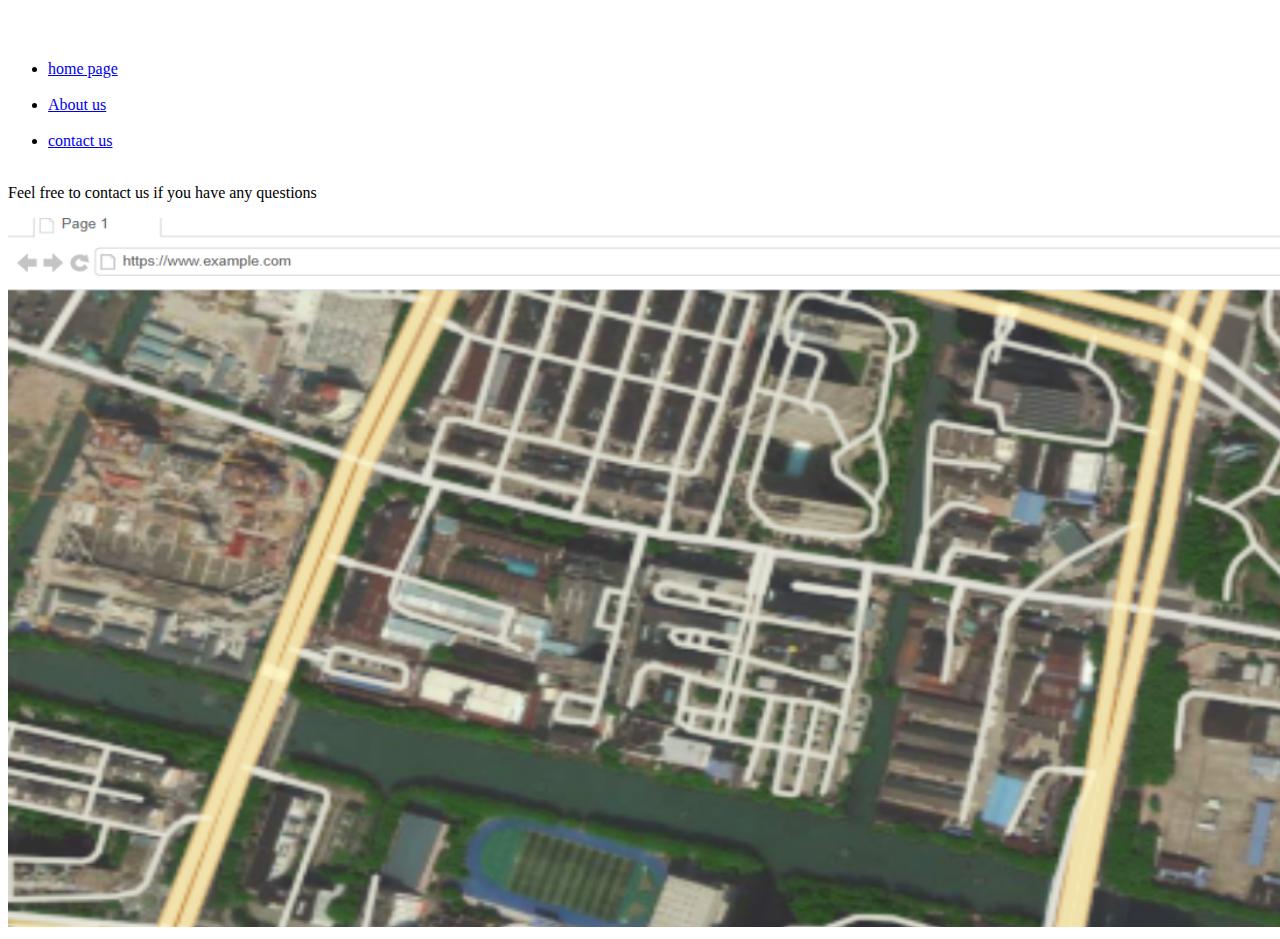
==== c.html @ 2a026365 "Add files via upload" ====
<!DOCTYPE html>
<html lang="en">
<head>
    <nav>
          <ul>
            <li><a href="index.html">home page</a></li>
            <li><a href="b.html">About us</a></li>
            <li><a href="c.html">contact us</a></li>
           </ul>
        </nav>
    <meta charset="UTF-8">
    <meta http-equiv="X-UA-Compatible" content="IE=edge">
    <meta name="viewport" content="width=device-width, initial-scale=1.0">
    <title>Document</title>
</head>
<body>
    <p>Feel free to contact us if you have any questions<p></p>
    <img src="j.png"  width="1500" height="709">
   
</body>
</html>
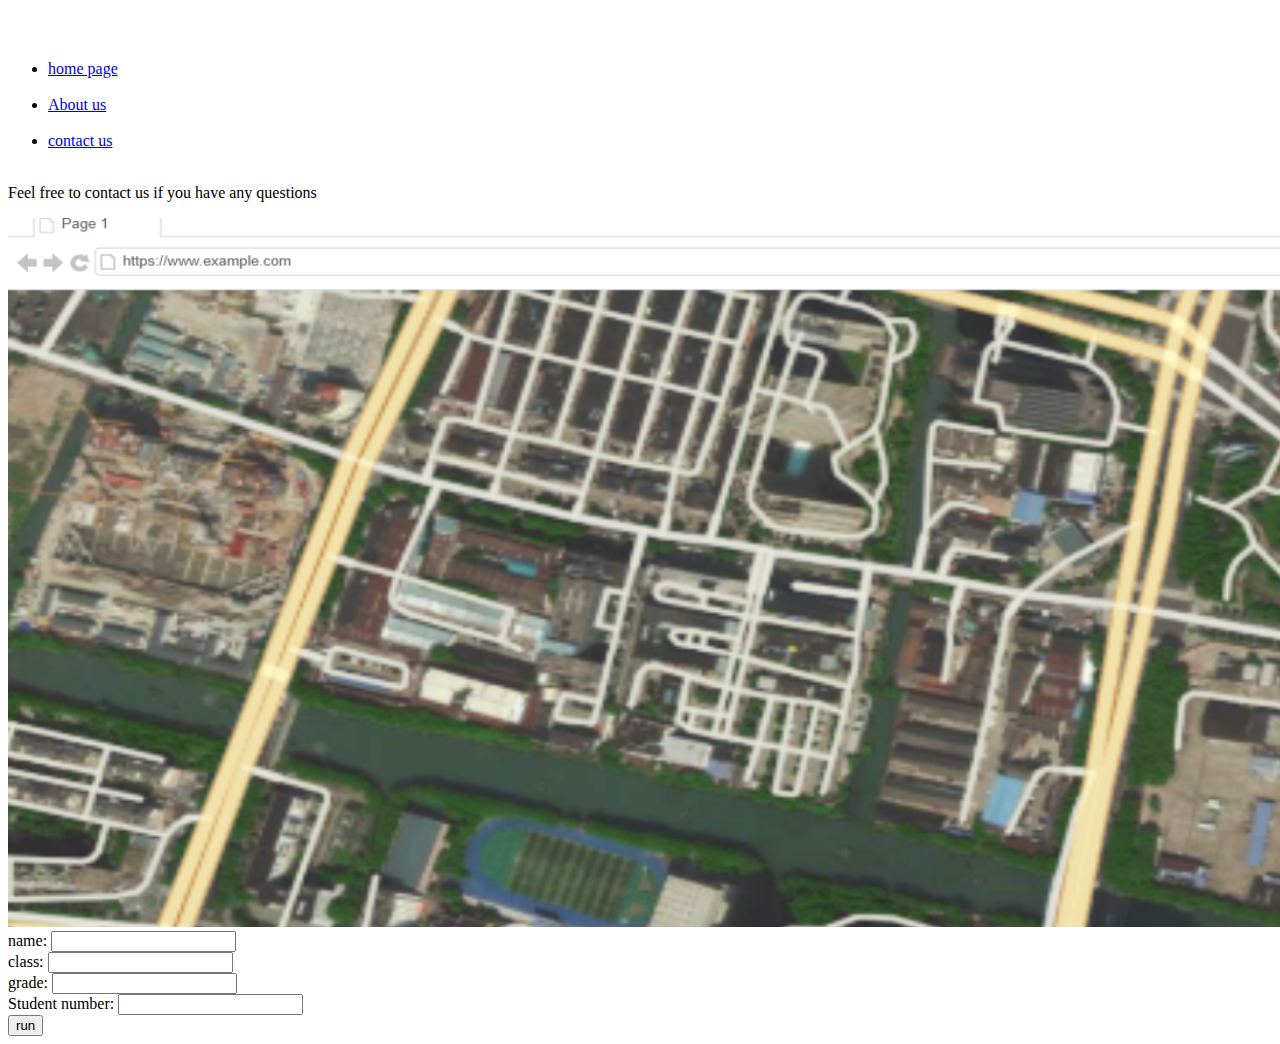
==== commit 73f875ed: "Add files via upload" ====
--- a/c.html
+++ b/c.html
@@ -16,6 +16,13 @@
 <body>
     <p>Feel free to contact us if you have any questions<p></p>
     <img src="j.png"  width="1500" height="709">
-   
+    <form name="myform"  method="post" action="http://www.javatpoint.com/javascriptpages/valid.jsp" onsubmit=" validateemail();">  
+        name: <input type="text" name="name"><br/>  
+         class: <input type="text" name="class"><br/>  
+          grade: <input type="text" name="email"><br/>  
+         Student number: <input type="text" name="Student number"><br/>  
+          
+        <input type="submit" value="run">  
+        </form>  
 </body>
 </html>